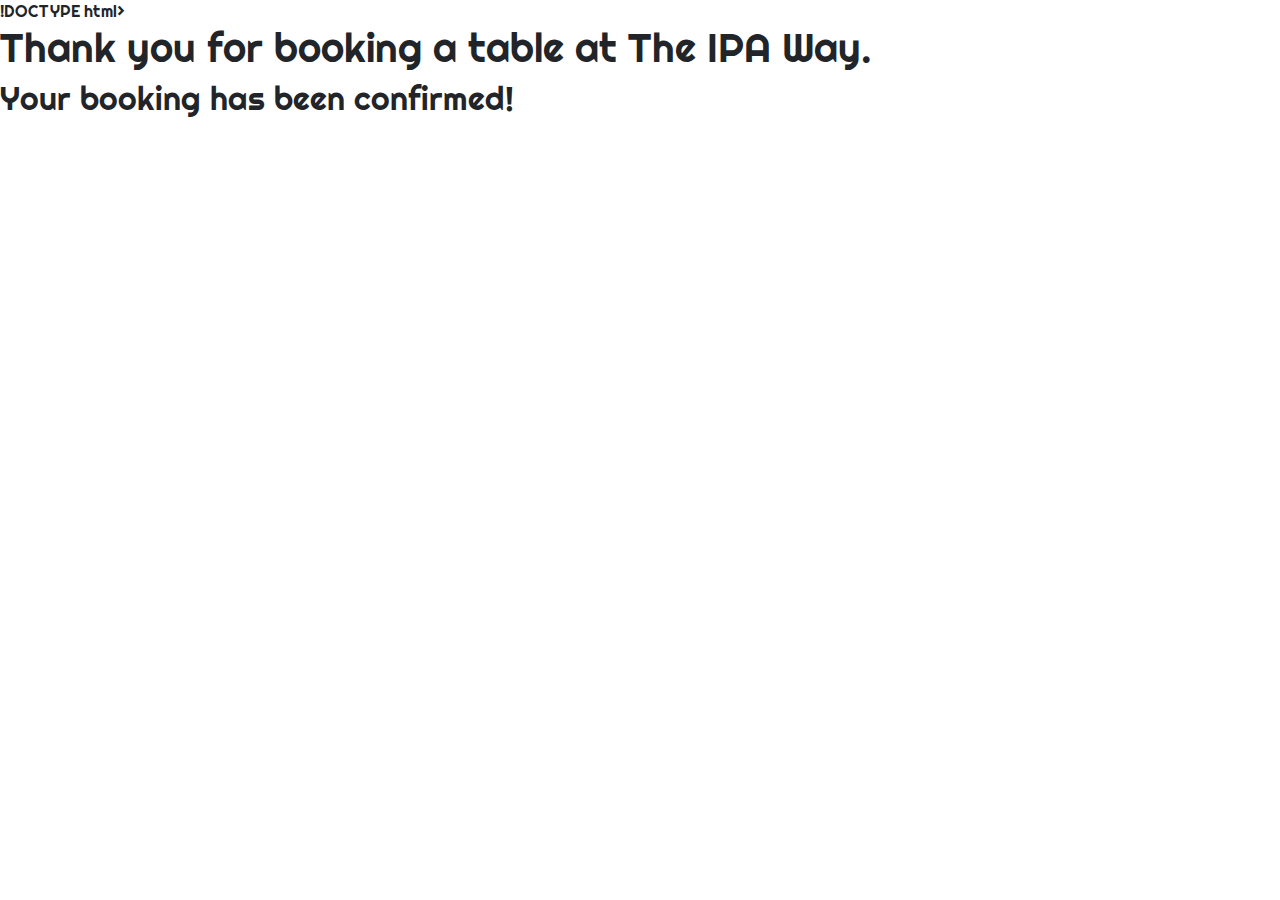
==== booking.html @ ba3aee55 "added booking.html for booking confirmation" ====
!DOCTYPE html>
<html lang="en-us">

<head>
    <meta charset="utf-8">
    <title>The IPA Way</title>
    <meta name="viewport" content="width=device-width, initial-scale=1.0">
    <link rel="stylesheet" href="https://maxcdn.bootstrapcdn.com/bootstrap/4.1.3/css/bootstrap.min.css">
    <style> @import url('https://fonts.googleapis.com/css2?family=Lato&family=Oswald&family=Righteous&display=swap');</style>    
    <link rel="stylesheet" href="assets/css/style.css">
</head>

<body>
    <h1>Thank you for booking a table at The IPA Way.</h1>
    <h2>Your booking has been confirmed!</h2>
</body>
---- assets/css/style.css ----
body {
    font-family: 'Righteous', cursive;
}

/* Containers */


.container-wrapper--cyan {
    background-color: rgb(28, 236, 170);
    color: #ffffff;
}

.container-wrapper--black {
    background-color: black;
    color: #ffffff;
}

.hero-container {
    height: 100vh;

    background: url("https://www.fourpure.com/cdn/shop/files/Fourpure_Taproom_Events_698x458.jpg?v=1670413433") no-repeat bottom right fixed;
    -webkit-background-size: cover;
    -moz-background-size: cover;
    -o-background-size: cover;
    background-size: cover;
    
    display: flex;
    align-items: center;
    justify-content: center;

    position: relative;
}

.opaque-overlay {
    position: absolute;
    top: 0;
    left: 0;
    height: 100%;
    width: 100%;
    background-color: rgba(0, 0, 0, 0.546);
}

.content-container {
    padding-top: 75px;
    padding-bottom: 75px;
}

/* Navbar */


.navalert-container {
    position: absolute;
    top: 0;
    left: 0;
    z-index: 1;
    padding-left: 0;
    padding-right: 0;
}

.navbar {
    margin-bottom: 0;
    margin-top: 0;
    width: 100%;
    background-color: rgba(0, 0, 0, 0.724);
    border: 0;
}

.navbar .navbar-toggler {
    border: 0;
}

.navbar .navbar-brand {
    font-weight: bold;
}

.navbar .navbar-nav a {
    font-weight: bold;
}

/* Jumbotron */

.jumbotron {
    background-color: transparent;
}

.jumbotron h1 {
    color: rgb(28, 236, 170);
    font-weight: bold;
    font-size: 90px;
    margin-bottom: 30px;
    text-shadow: 2px 2px #ffffff;
}

.jumbotron h2 {
    color: rgb(28, 236, 170);
    font-weight: bold;
    margin-bottom: 20px;
}

.jumbotron .lead {
    color: #a7a7a7;
    margin: 25px 0;
}

.jumbotron small {
    font-size: 60%;
    font-style: italic;
    color: #d0d0d0;
}

/* Block dividers */

.block-divider {
    width: 75px;
    height: 5px;
    border: 0;
    background-color: #ffffff;
}


.block-divider--cyan {
    background-color: rgb(28, 236, 170);
}

.block-divider--short {
    width: 35px;
}


/* Buttons */

.btn {
    font-weight: bold;
    border-radius: 23px;
    width: 160px;
}

.btn-primary {
    color: #ffffff;
    background-color: rgb(28, 236, 170);
    border-color: rgb(28, 236, 170);
}

.btn-primary:hover,
.btn-primary:active,
.btn-primary:focus,
.btn-primary:active:focus {
    background-color: rgb(10, 154, 108);
    border-color: rgb(10, 154, 108);
    color: white;
}

/* Page Headers */

.page-header {
    margin-bottom: 0;
    border-bottom: 0;
    text-align: center;
}

.page-header h2 {
    margin-top: 0;
}

/* Who Are We */

.page-header {
    margin-bottom: 25px;
}

.center {
    display: block;
    margin-left: auto;
    margin-right: auto;
    width: 400px;
    height: 250px;
  }

  .who-are-we .block-divider--short {
    background-color: rgb(28, 236, 170);
}

/* Menu */

.menu .page-header {
    margin-bottom: 0;
}

.drinksmenu h3 {
    text-align: center;
}

.drinksmenu {
    text-align: center;
    color: #ffffff;
}

.drinksmenu ul {
    padding-left: 0;
}

.activities .activities-text {
    text-align: center;
    float: left;
    margin-bottom: 20px;
    margin-top: 120px;
    margin-right: 50%;
}

.activities .page-header {
    text-align: center;
    margin: auto;
}

.activities h3 {
    text-align: center;
    color: #ffffff;
}

.activities-text p {
    text-align: center;
}

.activities .activities-image {
    float: right;
    margin-bottom: 20px;
    margin-top: 120px;
    margin-right: 50%;
}

.activity-div {
    margin-top: 30px;
}



/* Map and Book A Table */

.booking .hero-container {
    height: 100vh;

    background: url("https://www.fourpure.com/cdn/shop/files/40-day-placeholder_1220x512_crop_center.jpg?v=1649169548") no-repeat bottom right fixed;
    -webkit-background-size: cover;
    -moz-background-size: cover;
    -o-background-size: cover;
    background-size: cover;
    
    display: flex;
    align-items: center;
    justify-content: center;

    position: relative;
}
iframe {
    height: 430px;
    width: 400px;
}

.book-a-table {
    background-color: white;
    height: 450px;
    width: 500px;
}

.book-a-table h2 {
    text-align: center;
}

.form-group {
    padding-right: 10px;
    padding-left: 10px;
}


/* Opening Times */

.opening-times .block-divider--short {
    background-color: rgb(28, 236, 170);
}

.page-title {
    margin-bottom: 0;
    border-bottom: 0;
    text-align: center;
}

.page-title h2 {
    margin-top: 0;
}

.page-title {
    margin-bottom: 25px;
    margin-top: 25px;
}

.page-title ul {
    padding: 0%;
}


/* Footer */

footer {
    height: 0px;
  }

  .social-networks {
    text-align: center;
  }
  
  .social-networks li {
    display: inline;
  }
  
  .social-networks i {
    font-size: 160%;
    margin: 1%;
    padding: 5%;
    color:  rgb(10, 154, 108);
  }

  .footer-text {
    color: rgb(10, 154, 108);
    text-align: center;
    margin-bottom: 5px;
    padding-top: 5px;
  }
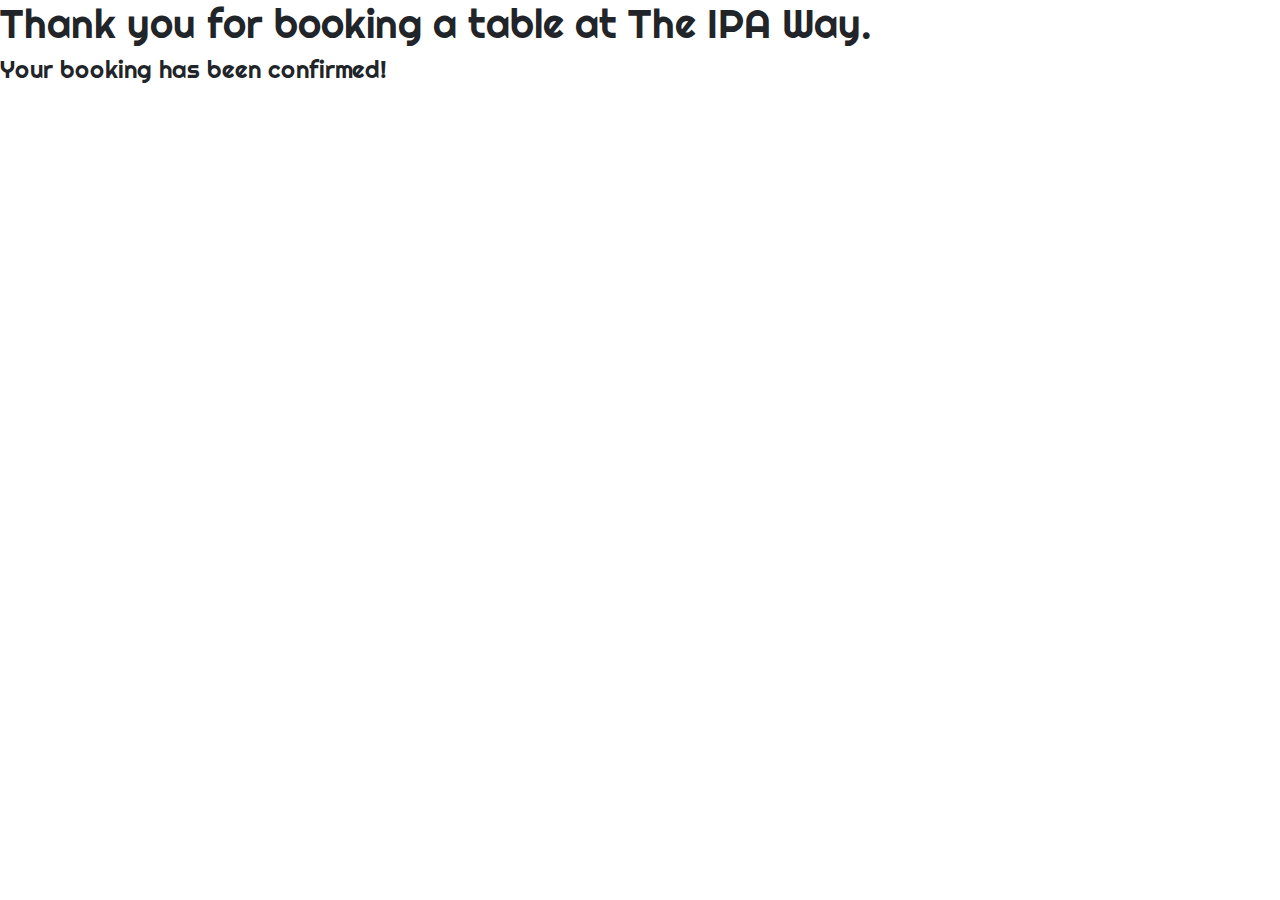
==== commit 586591e9: "small tweaks and trials today" ====
--- a/booking.html
+++ b/booking.html
@@ -1,4 +1,4 @@
-!DOCTYPE html>
+<!DOCTYPE html>
 <html lang="en-us">
 
 <head>
@@ -12,5 +12,5 @@
 
 <body>
     <h1>Thank you for booking a table at The IPA Way.</h1>
-    <h2>Your booking has been confirmed!</h2>
+    <h4>Your booking has been confirmed!</h4>
 </body>--- a/assets/css/style.css
+++ b/assets/css/style.css
@@ -306,6 +306,7 @@
 
   .social-networks {
     text-align: center;
+    padding-left: 0;
   }
   
   .social-networks li {
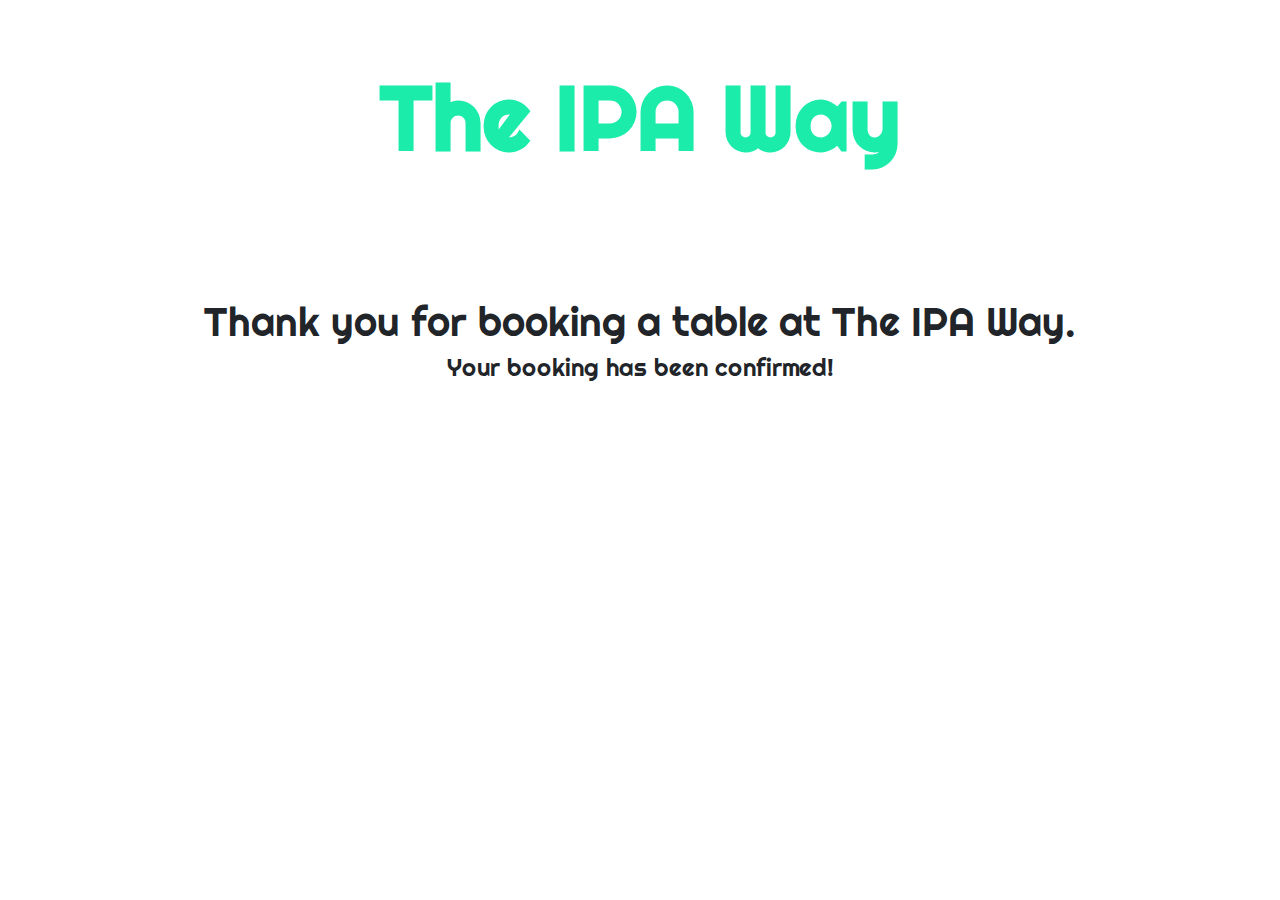
==== commit e749318d: "latest commit" ====
--- a/booking.html
+++ b/booking.html
@@ -11,6 +11,12 @@
 </head>
 
 <body>
+    <section class="hero jumbotron text-center">
+        <h1 class="jumbotron-header">The IPA Way</h1>
+    </section>
+
+    <div class="text-center">
     <h1>Thank you for booking a table at The IPA Way.</h1>
     <h4>Your booking has been confirmed!</h4>
+    </div>
 </body>--- a/assets/css/style.css
+++ b/assets/css/style.css
@@ -156,6 +156,7 @@
     margin-bottom: 0;
     border-bottom: 0;
     text-align: center;
+    margin-bottom: 25px;
 }
 
 .page-header h2 {
@@ -163,10 +164,6 @@
 }
 
 /* Who Are We */
-
-.page-header {
-    margin-bottom: 25px;
-}
 
 .center {
     display: block;
@@ -231,8 +228,6 @@
 .activity-div {
     margin-top: 30px;
 }
-
-
 
 /* Map and Book A Table */
 
@@ -271,6 +266,10 @@
     padding-left: 10px;
 }
 
+.real-submit {
+    float: right;
+    padding-right: 15px;
+}
 
 /* Opening Times */
 
